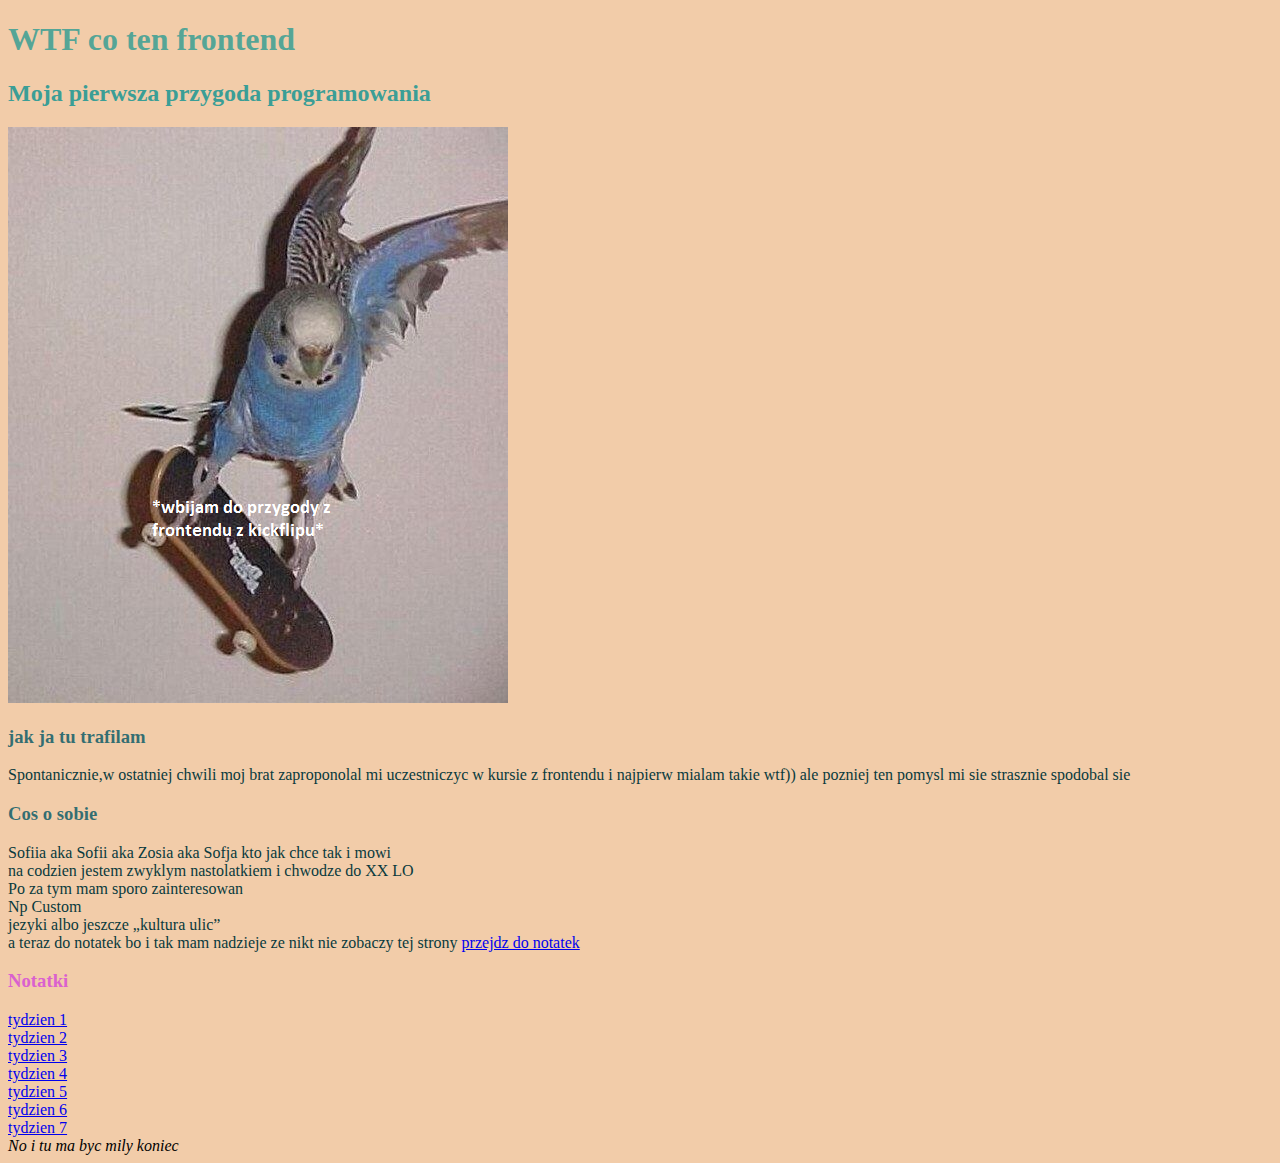
==== index.html @ 48df0ac8 "inition commit" ====
<!DOCTYPE html>
<html lang="pl">
<head>
    <meta charset="UTF-8">
    <meta name="viewport" content="width=device-width, initial-scale=1.0">
    <meta http-equiv="X-UA-Compatible" content="ie=edge">
    <title>Notatnik</title>
    <link href="style.css" rel="stylesheet" type="text/css">
</head>
<body>
  
    <main>
     <header>
         <h1>WTF co ten frontend</h1>
    </header>
     
    <h2>Moja pierwsza przygoda programowania</h2>
    <img src="Untitled.png" alt="papuzka">
     
    <section>
          <h3>jak ja tu trafilam</h3>
        <p>Spontanicznie,w ostatniej chwili moj brat zaproponolal mi uczestniczyc w kursie z frontendu i najpierw mialam takie wtf)) ale pozniej ten pomysl mi sie strasznie spodobal sie</p>
    </section>

    <section>
   <h3>Cos o sobie</h3> 
   Sofiia aka Sofii aka Zosia aka Sofja kto jak chce tak i mowi<br>
   na codzien jestem zwyklym nastolatkiem i chwodze do XX LO<br>
   Po za tym  mam sporo zainteresowan<br>
   Np Custom <br>
   jezyki albo jeszcze „kultura ulic”<br>
    a teraz do notatek bo i tak mam nadzieje ze nikt nie zobaczy tej strony <a href="#notatka">przejdz do notatek</a>
    </section>
   
    <section id="notatka">
      <h3 class="header">Notatki</h3> 
      <a href="file:///C:/dev/homepage/tydzien1.html">tydzien 1</a><br>
      <a href="file:///C:/dev/homepage/tydzien2.html">tydzien 2</a><br>
      <a href="file:///C:/dev/homepage/tydzien3.html">tydzien 3</a><br>
      <a href="file:///C:/dev/homepage/tydzien4.html">tydzien 4</a><br>
      <a href="file:///C:/dev/homepage/tydzien5.html">tydzien 5</a><br>
      <a href="file:///C:/dev/homepage/tydzien6.html">tydzien 6</a><br>
      <a href="file:///C:/dev/homepage/tydzien7.html">tydzien 7</a><br>
      
    </section>
    
    
    <footer>
       <i>No i tu ma byc mily koniec</i>
     </footer>

    </main>
<script src="main.js"> </script>
</body>

</html>
---- style.css ----
h1{
    color: #2a9b91c9
}
h2{ 
    color: #3b9e96
}
h3{
    color: #105d68d7
}
body{
    background: #f0c399d8
}
section{
    color: #093a3d
}
.header{
    color: rgb(218, 97, 207);
}
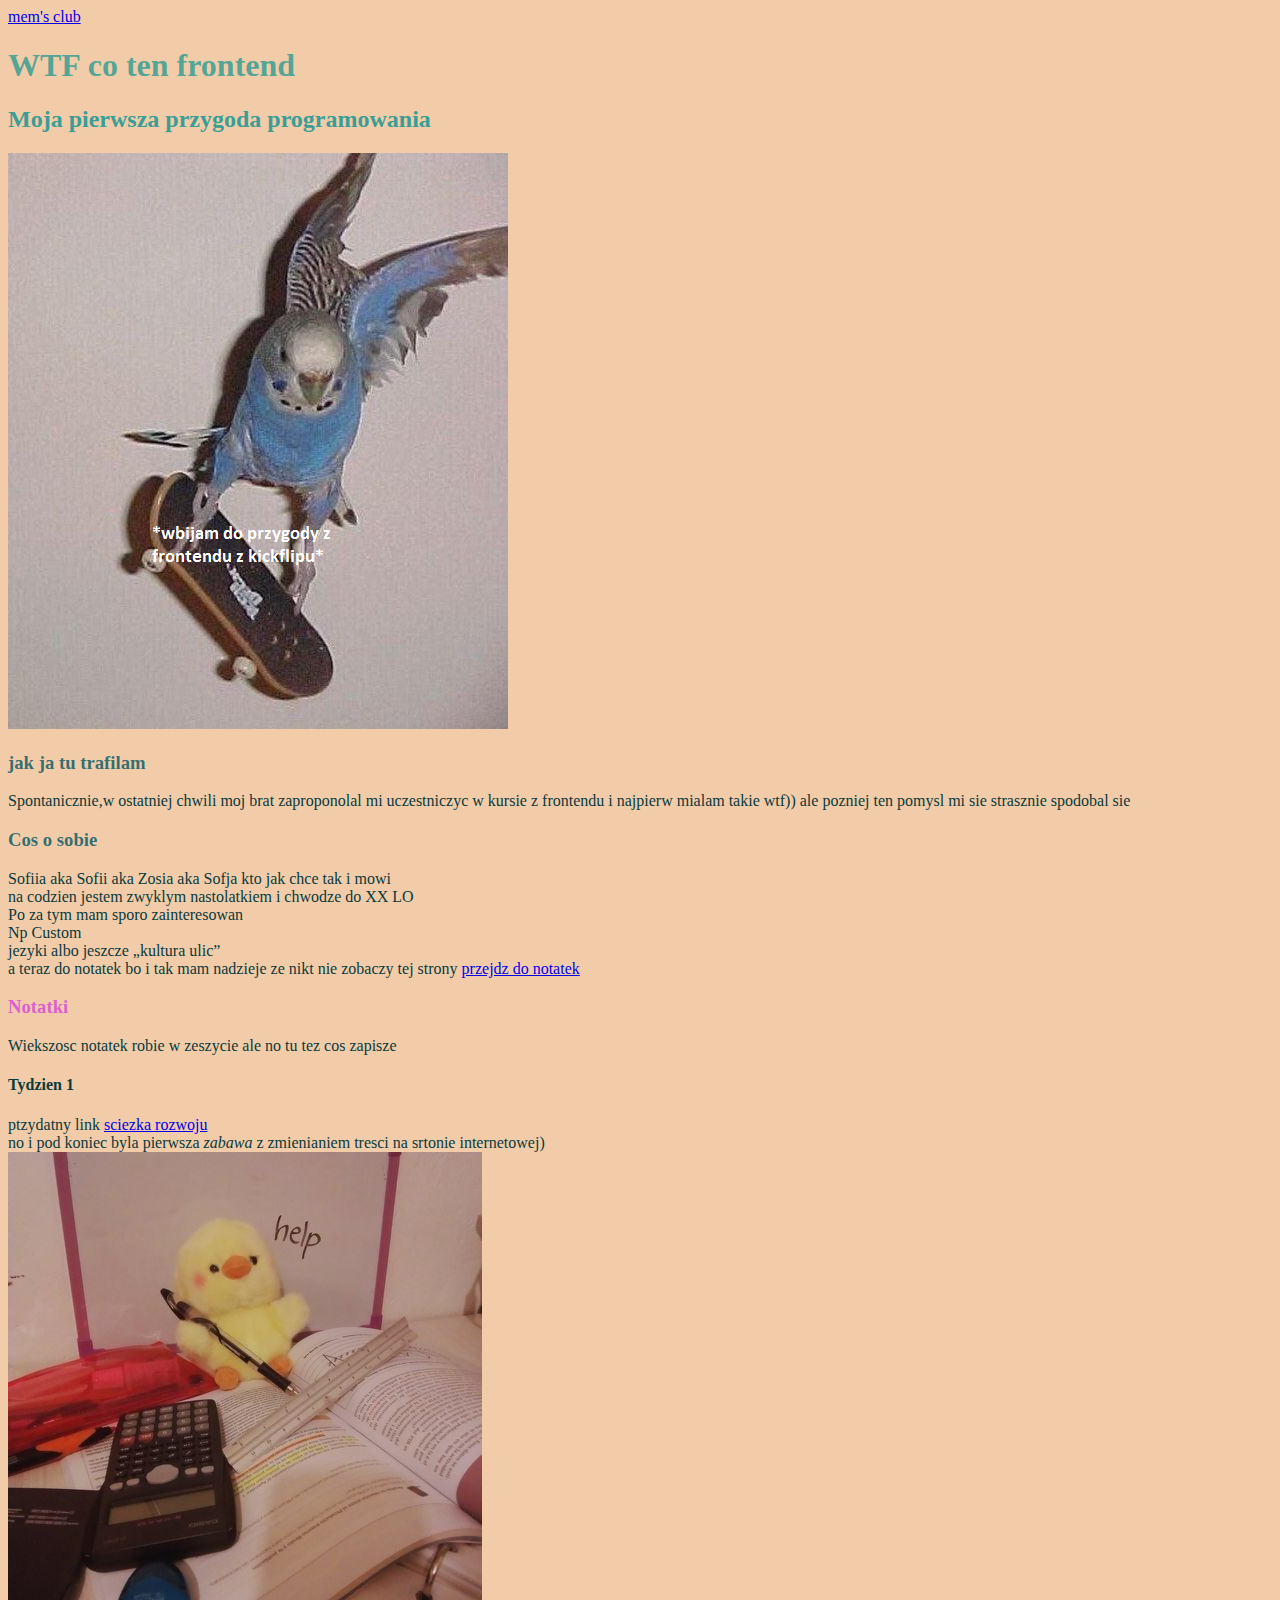
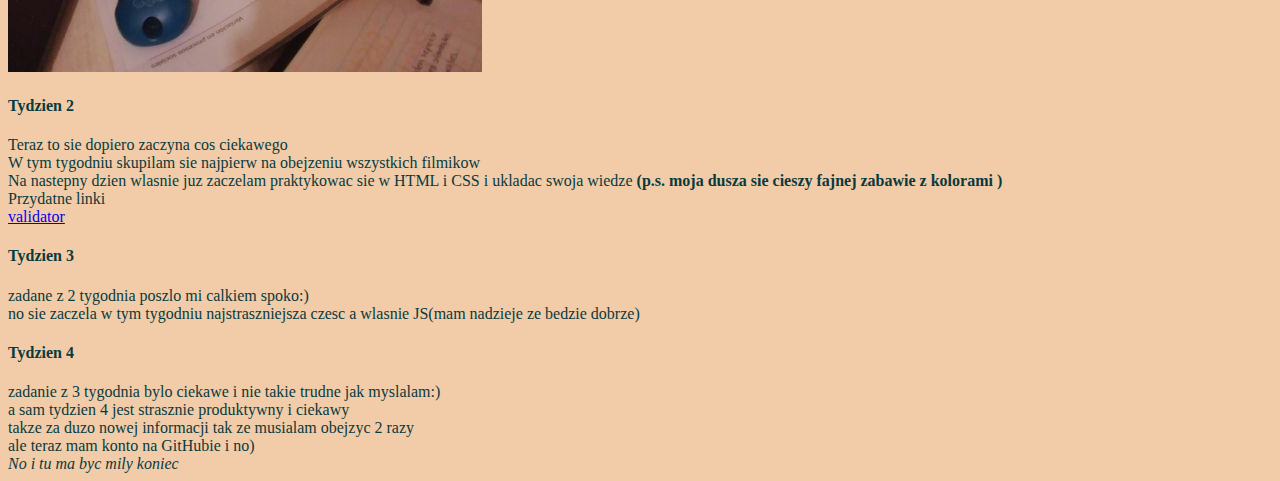
==== commit 17985b26: "litle change" ====
--- a/index.html
+++ b/index.html
@@ -7,7 +7,11 @@
     <title>Notatnik</title>
     <link href="style.css" rel="stylesheet" type="text/css">
 </head>
+<nav>
+<a href="przydatneMemy.html">mem's club</a>
+</nav>
 <body>
+
   
     <main>
      <header>
@@ -34,16 +38,39 @@
    
     <section id="notatka">
       <h3 class="header">Notatki</h3> 
-      <a href="file:///C:/dev/homepage/tydzien1.html">tydzien 1</a><br>
-      <a href="file:///C:/dev/homepage/tydzien2.html">tydzien 2</a><br>
-      <a href="file:///C:/dev/homepage/tydzien3.html">tydzien 3</a><br>
-      <a href="file:///C:/dev/homepage/tydzien4.html">tydzien 4</a><br>
-      <a href="file:///C:/dev/homepage/tydzien5.html">tydzien 5</a><br>
-      <a href="file:///C:/dev/homepage/tydzien6.html">tydzien 6</a><br>
-      <a href="file:///C:/dev/homepage/tydzien7.html">tydzien 7</a><br>
+      Wiekszosc notatek robie w zeszycie ale no tu tez cos zapisze<br>
+     
+      <article>
+        <h4>Tydzien 1</h4>
+     
+        ptzydatny link <a href="https://roadmap.sh/frontend">sciezka rozwoju</a> <br>
+       no i pod koniec byla pierwsza <i>zabawa</i> z zmienianiem tresci na srtonie internetowej)<br>
+       <img src="duck.jpg" alt="kaczka">
+     </article>
+     
+     <article>
+        <h4>Tydzien 2</h4>
+        Teraz to sie dopiero zaczyna cos ciekawego <br>
+       W tym tygodniu skupilam sie najpierw na obejzeniu wszystkich filmikow<br> 
+       Na nastepny dzien wlasnie juz zaczelam praktykowac sie w HTML i CSS i ukladac swoja wiedze<b> (p.s. moja dusza sie cieszy fajnej zabawie z kolorami )</b> <br>
+       Przydatne linki<br>
+       <a href="https://validator.w3.org/nu/#textarea">validator</a>
+      </article>
+     
+      <article>
+        <h4>Tydzien 3</h4>
+         zadane z 2 tygodnia poszlo mi calkiem spoko:)<br>
+         no  sie zaczela w tym tygodniu najstraszniejsza czesc a wlasnie JS(mam nadzieje ze bedzie dobrze) <br>
+      </article>
+   
+    <article>
+      <h4>Tydzien 4</h4>
+        zadanie z 3 tygodnia bylo ciekawe i nie takie trudne jak myslalam:)<br>
+        a sam tydzien 4 jest strasznie produktywny i ciekawy<br>
+        takze za duzo nowej informacji tak ze musialam obejzyc 2 razy<br>
+        ale teraz mam konto na GitHubie  i no)<br>
       
-    </section>
-    
+    </article>
     
     <footer>
        <i>No i tu ma byc mily koniec</i>
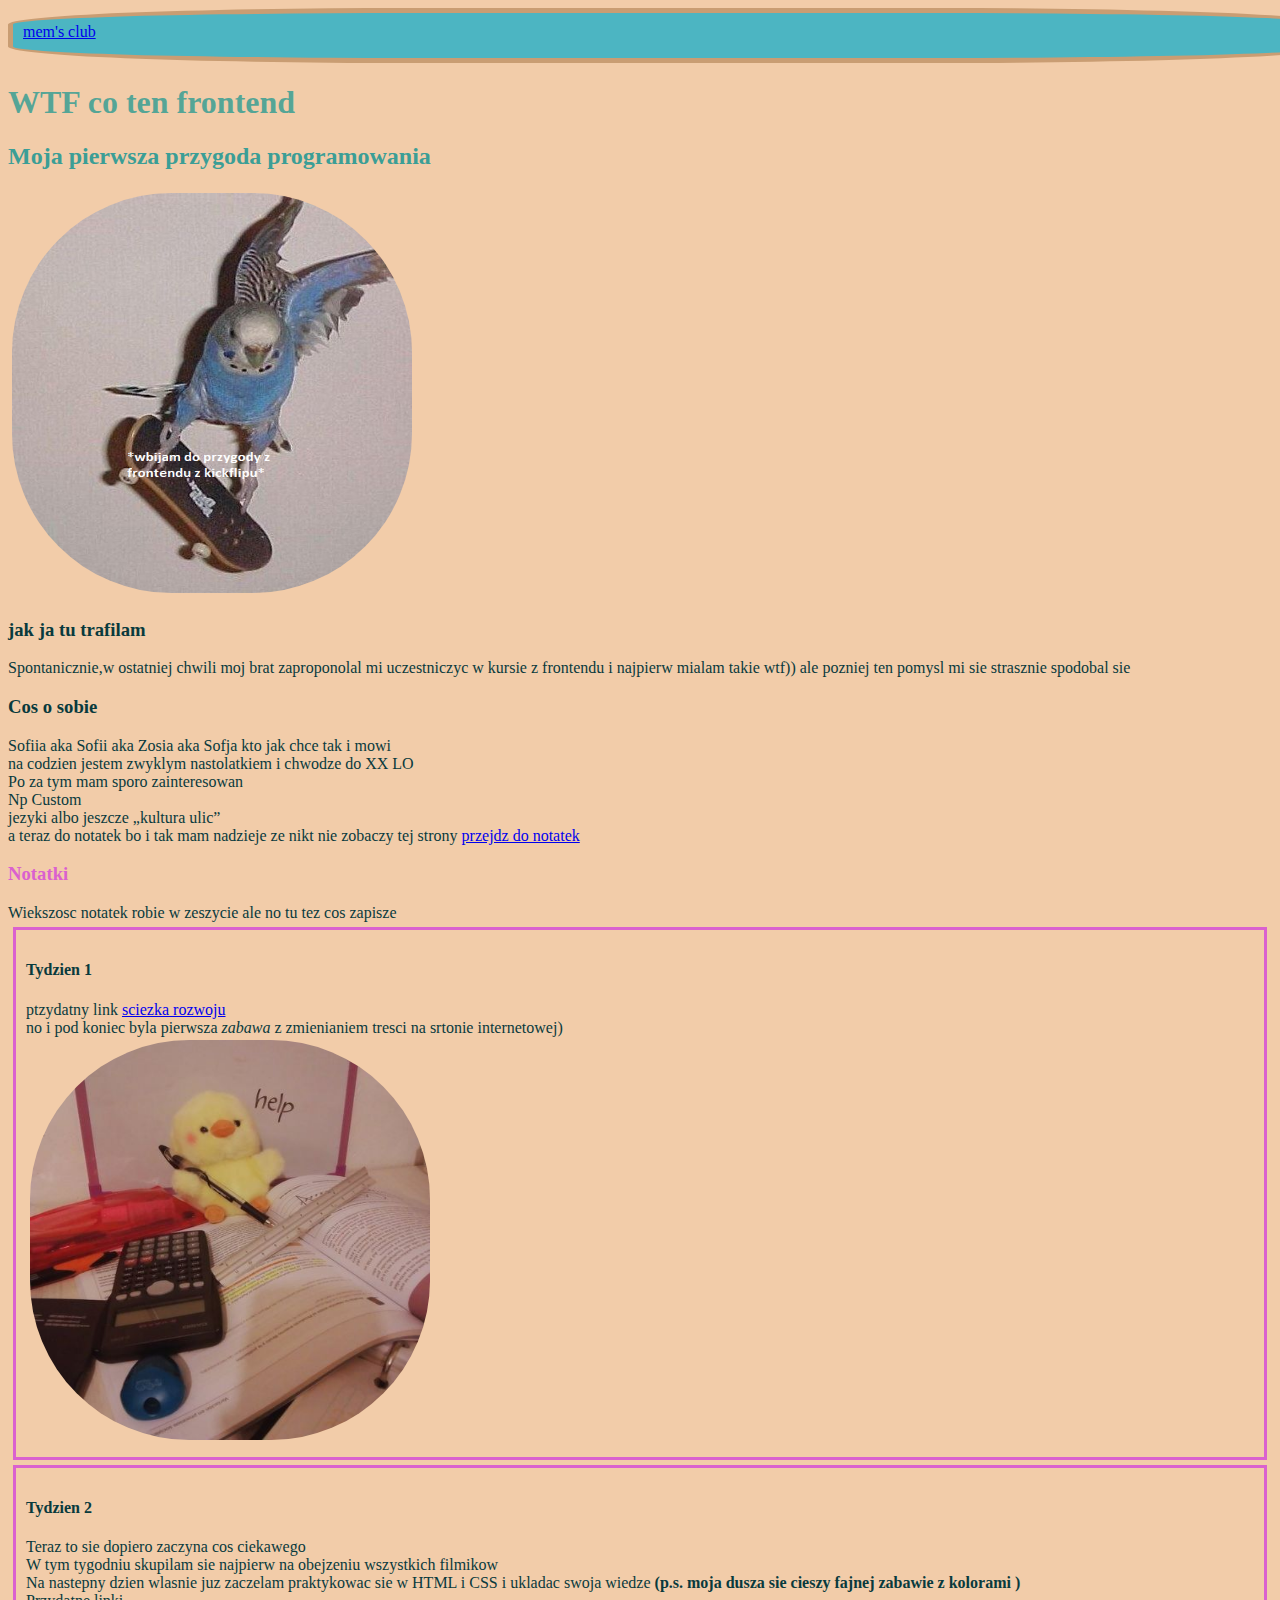
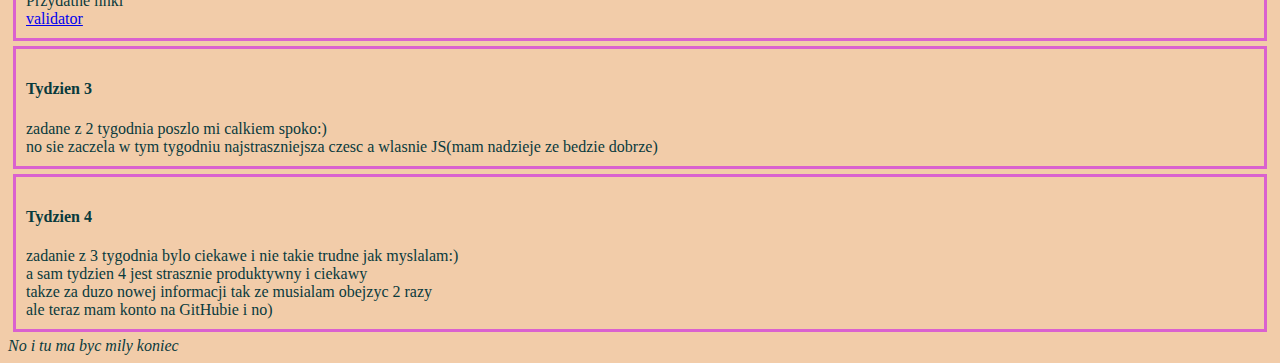
==== commit ed28ef97: "style commit" ====
--- a/index.html
+++ b/index.html
@@ -7,7 +7,7 @@
     <title>Notatnik</title>
     <link href="style.css" rel="stylesheet" type="text/css">
 </head>
-<nav>
+<nav class="navigation">
 <a href="przydatneMemy.html">mem's club</a>
 </nav>
 <body>
@@ -19,7 +19,7 @@
     </header>
      
     <h2>Moja pierwsza przygoda programowania</h2>
-    <img src="Untitled.png" alt="papuzka">
+    <img class="photo" src="Untitled.png" alt="papuzka">
      
     <section>
           <h3>jak ja tu trafilam</h3>
@@ -40,15 +40,15 @@
       <h3 class="header">Notatki</h3> 
       Wiekszosc notatek robie w zeszycie ale no tu tez cos zapisze<br>
      
-      <article>
+      <article class="article">
         <h4>Tydzien 1</h4>
      
         ptzydatny link <a href="https://roadmap.sh/frontend">sciezka rozwoju</a> <br>
        no i pod koniec byla pierwsza <i>zabawa</i> z zmienianiem tresci na srtonie internetowej)<br>
-       <img src="duck.jpg" alt="kaczka">
+       <img class="photo" src="duck.jpg" alt="kaczka">
      </article>
      
-     <article>
+     <article class="article">
         <h4>Tydzien 2</h4>
         Teraz to sie dopiero zaczyna cos ciekawego <br>
        W tym tygodniu skupilam sie najpierw na obejzeniu wszystkich filmikow<br> 
@@ -57,13 +57,13 @@
        <a href="https://validator.w3.org/nu/#textarea">validator</a>
       </article>
      
-      <article>
+      <article class="article">
         <h4>Tydzien 3</h4>
          zadane z 2 tygodnia poszlo mi calkiem spoko:)<br>
          no  sie zaczela w tym tygodniu najstraszniejsza czesc a wlasnie JS(mam nadzieje ze bedzie dobrze) <br>
       </article>
    
-    <article>
+    <article class="article">
       <h4>Tydzien 4</h4>
         zadanie z 3 tygodnia bylo ciekawe i nie takie trudne jak myslalam:)<br>
         a sam tydzien 4 jest strasznie produktywny i ciekawy<br>
--- a/style.css
+++ b/style.css
@@ -7,6 +7,9 @@
 h3{
     color: #105d68d7
 }
+h3{
+    color:#093a3d;
+}
 body{
     background: #f0c399d8
 }
@@ -15,4 +18,31 @@
 }
 .header{
     color: rgb(218, 97, 207);
+}
+.navigation{
+    
+    background: #37b2c5e3;
+    width: 1300px;
+    height:25px;
+    padding:  10px;  
+    border: 5px solid #c99d73;
+    border-radius: 30%;
+
+}
+
+.photo{
+    display: inline-block;
+    height: 400px;
+    width: 400px;
+    padding:3px 4px;
+    
+    border-radius:40%;
+} 
+.article{
+    padding: 10px;
+    border: 3px solid rgb(218, 97, 207);
+    margin:5px;
+
+
+
 }